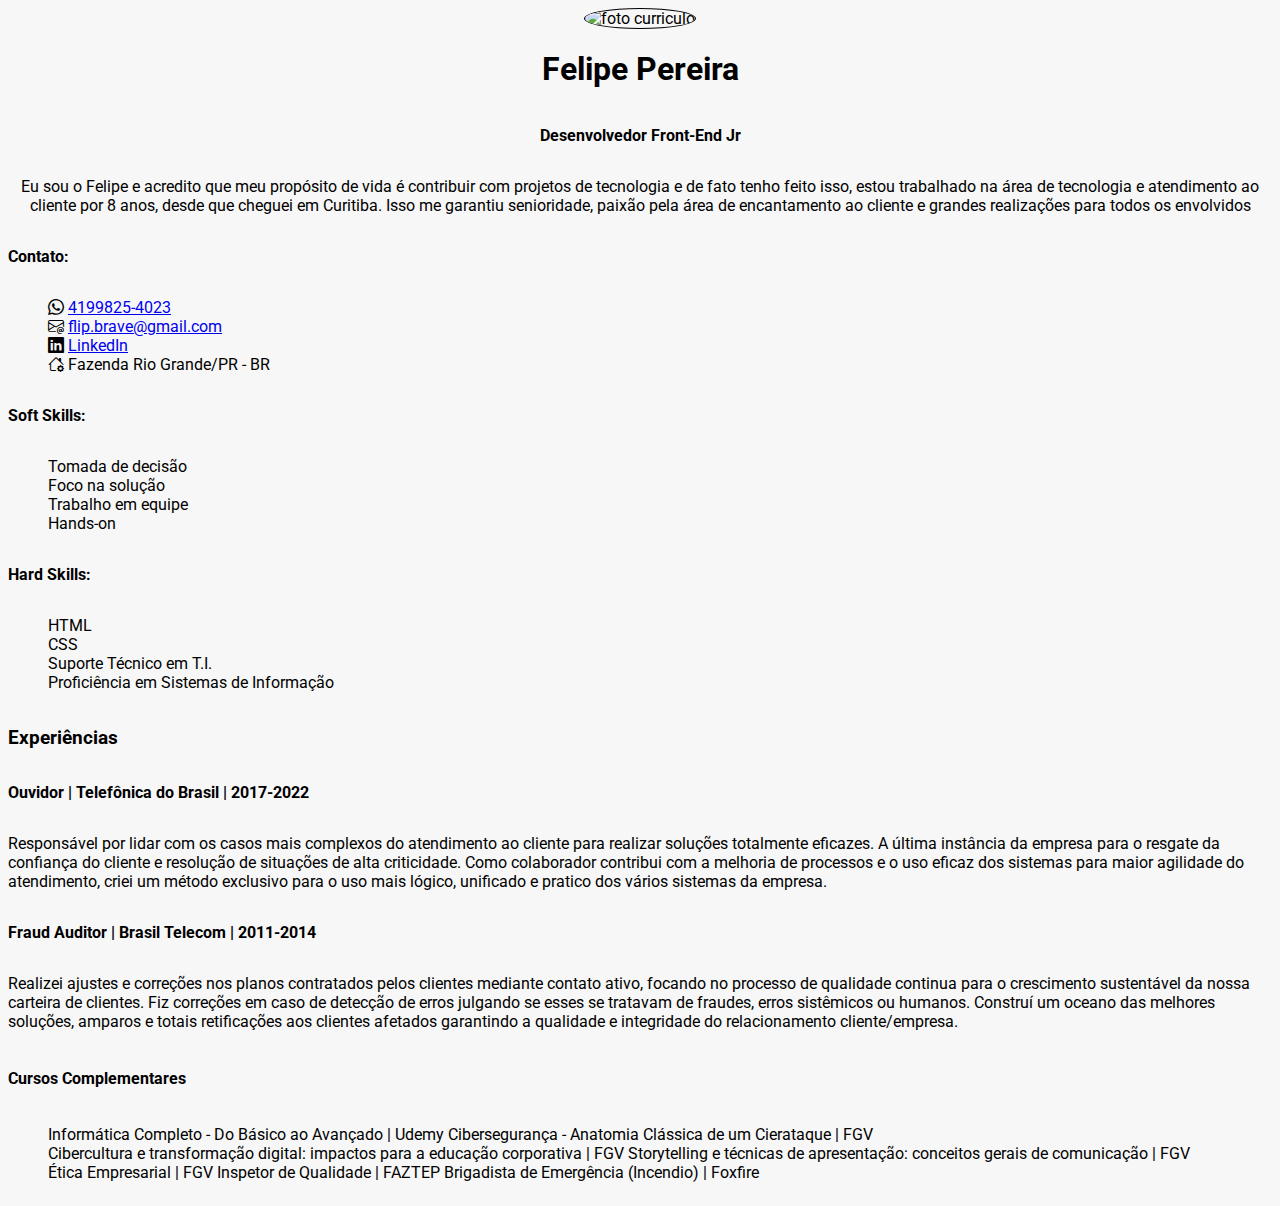
==== index.html @ ac4ab349 "Alteração Prefinal" ====
<!DOCTYPE html>
<html lang="pt-BR">

<head>
	<meta charset="UTF-8">
	<meta name="viewport" content="width=device-width, initial-scale=1.0">
	<meta name="description" content="CV - Felipe Pereira - DEV Jr">
	<title>CV CURRICULO FELIPE PEREIRA</title>

	<link href="https://cdn.jsdelivr.net/npm/bootstrap@5.3.2/dist/css/bootstrap.min.css" rel="stylesheet"
		integrity="sha384-T3c6CoIi6uLrA9TneNEoa7RxnatzjcDSCmG1MXxSR1GAsXEV/Dwwykc2MPK8M2HN" crossorigin="anonymous">
	<link rel="stylesheet" href="style.css">
	<link rel="stylesheet" href="https://cdn.jsdelivr.net/npm/bootstrap-icons@1.11.1/font/bootstrap-icons.css">
	<link rel="preconnect" href="https://fonts.googleapis.com">
	<link rel="preconnect" href="https://fonts.gstatic.com" crossorigin>
	<link href="https://fonts.googleapis.com/css2?family=Roboto&display=swap" rel="stylesheet">

	<style>

	</style>
</head>


<body>
	<div class="container" id="container-0">
		<img class="foto-perfil" src="/src/fotocv.png" alt="foto curriculo">
		<h1>Felipe Pereira</h1>
		<p><strong>Desenvolvedor Front-End Jr</strong></p>

		<p>Eu sou o Felipe e acredito que meu propósito de vida é contribuir com projetos de tecnologia e de fato
			tenho
			feito isso, estou trabalhado na área de tecnologia e atendimento ao cliente por 8 anos, desde que
			cheguei em
			Curitiba. Isso me garantiu senioridade, paixão pela área de encantamento ao cliente e grandes
			realizações
			para
			todos os envolvidos
		</p>

	</div>

	<div class="container" class="item" class="row" id="container-1">

		<p>
			<strong>Contato:</strong>
		</p>

		<ul>
			<i class="bi bi-whatsapp"></i>
			<li><a class="whatsapp-link" href="https://web.whatsapp.com/send?phone=5541998254023">4199825-4023</a>
			</li>
			<br>
			<i class="bi bi-envelope-at"></i>
			<li><a href="mailto:flip.brave@gmail.com">flip.brave@gmail.com</a></li><br>
			<i class="bi bi-linkedin"></i>
			<li><a href="https://www.linkedin.com/in/flipbrave/" target="_blank">LinkedIn</a></li><br>
			<i class="bi bi-house-gear"></i>
			<li>Fazenda Rio Grande/PR - BR</li>

		</ul>

		<p>
			<strong>Soft Skills:</strong>
		</p>

		<ul>
			<li>Tomada de decisão</li><br>
			<li>Foco na solução</li><br>
			<li>Trabalho em equipe</li><br>
			<li>Hands-on</li><br>

		</ul>

		<p>
			<strong>Hard Skills:</strong>
		</p>

		<ul>
			<li>HTML</li><br>
			<li>CSS</li><br>
			<li>Suporte Técnico em T.I.</li><br>
			<li>Proficiência em Sistemas de Informação</li><br>
		</ul>
	</div>


	<div class="container" class="item" class="row" id="container-2">


		<h3>Experiências</h3>

		<p>
			<strong>Ouvidor | Telefônica do Brasil | 2017-2022</strong>
		</p>

		<p>
			Responsável por lidar com os casos mais complexos do atendimento ao cliente para realizar soluções
			totalmente
			eficazes. A última instância da empresa para o resgate da confiança do cliente e resolução de
			situações
			de alta
			criticidade. Como colaborador contribui com a melhoria de processos e o uso eficaz dos sistemas para
			maior
			agilidade do atendimento, criei um método exclusivo para o uso mais lógico, unificado e pratico dos
			vários
			sistemas da empresa.
		</p>

		<p>
			<strong>Fraud Auditor | Brasil Telecom | 2011-2014</strong>
		</p>

		<p>
			Realizei ajustes e correções nos planos contratados pelos clientes mediante contato ativo, focando
			no
			processo
			de qualidade continua para o crescimento sustentável da nossa carteira de clientes. Fiz correções em
			caso de
			detecção de erros julgando se esses se tratavam de fraudes, erros sistêmicos ou humanos. Construí um
			oceano das
			melhores soluções, amparos e totais retificações aos clientes afetados garantindo a qualidade e
			integridade do
			relacionamento cliente/empresa.
		</p>



		<h4>Cursos Complementares</h4>

		<ul>
			<li>Informática Completo - Do Básico ao Avançado | Udemy</li>
			<li>Cibersegurança - Anatomia Clássica de um Cierataque | FGV</li>
			<li>Cibercultura e transformação digital: impactos para a educação corporativa | FGV</li>
			<li>Storytelling e técnicas de apresentação: conceitos gerais de comunicação | FGV</li>
			<li>Ética Empresarial | FGV</li>
			<li>Inspetor de Qualidade | FAZTEP</li>
			<li>Brigadista de Emergência (Incendio) | Foxfire</li>
		</ul>
	</div>

</body>

<script src="https://cdn.jsdelivr.net/npm/bootstrap@5.3.2/dist/js/bootstrap.bundle.min.js"
	integrity="sha384-C6RzsynM9kWDrMNeT87bh95OGNyZPhcTNXj1NW7RuBCsyN/o0jlpcV8Qyq46cDfL"
	crossorigin="anonymous"></script>

</html>
---- style.css ----
.foto-perfil{
    border-radius: 100%;
    height: auto;
    max-width: 200px;
    border: 1px solid black; 
    margin: auto;
    
}

body{
    background-color: #f7f7f7;
    font-family: 'Roboto', sans-serif;
}

ul {
    list-style-type: none;
  }


.div {
    display: inline-block;
}

li {
    display: inline-block;
    
}

#container-0 {
    display: grid;
    text-align: center; 
    height: auto;
}

#container-1 {
    display: grid;
    grid-template-columns: 1fr;
    justify-content: space-evenly;
    align-items: center;

}

#container-2 {
    display: grid;
    grid-template-columns: 1fr;
    justify-content: space-evenly;
    align-items: center;
}

.container {

    align-items: center;
}

/*

#container-1 {
    grid-template-columns: 1fr 1fr;
}

/*
<div class="col-6">
<div class="row">
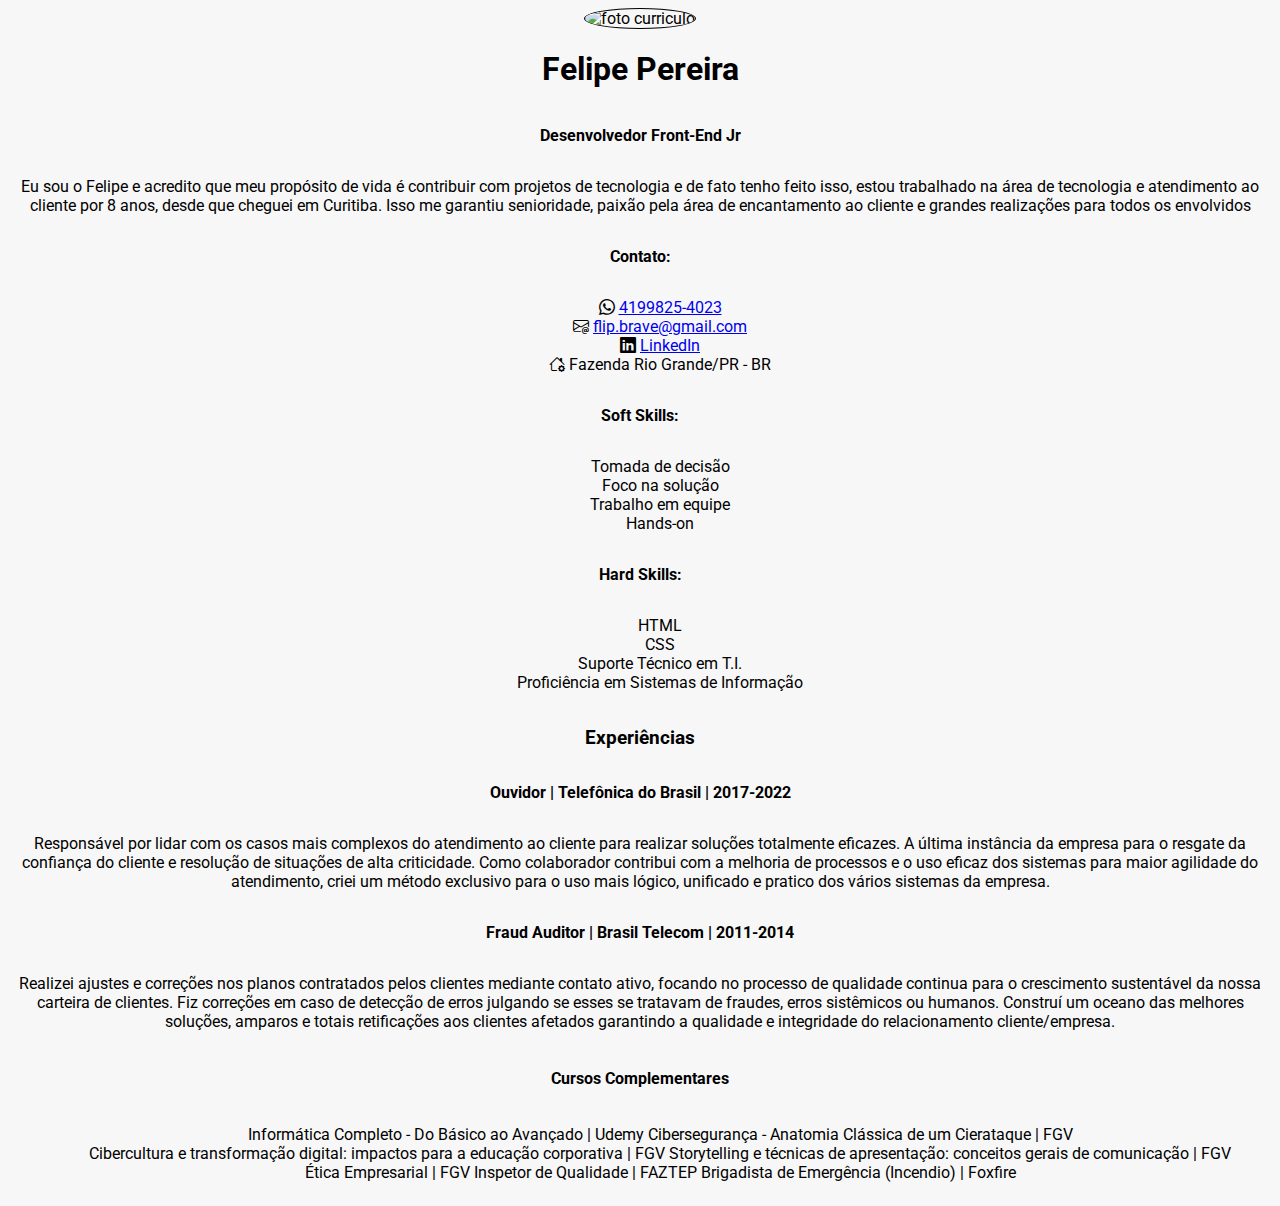
==== commit 772ce4f1: "fix: removing extra containers" ====
--- a/index.html
+++ b/index.html
@@ -14,16 +14,12 @@
 	<link rel="preconnect" href="https://fonts.googleapis.com">
 	<link rel="preconnect" href="https://fonts.gstatic.com" crossorigin>
 	<link href="https://fonts.googleapis.com/css2?family=Roboto&display=swap" rel="stylesheet">
-
-	<style>
-
-	</style>
 </head>
 
 
 <body>
 	<div class="container" id="container-0">
-		<img class="foto-perfil" src="/src/fotocv.png" alt="foto curriculo">
+		<img class="foto-perfil" src="./src/fotocv.png" alt="foto curriculo">
 		<h1>Felipe Pereira</h1>
 		<p><strong>Desenvolvedor Front-End Jr</strong></p>
 
@@ -37,9 +33,6 @@
 			todos os envolvidos
 		</p>
 
-	</div>
-
-	<div class="container" class="item" class="row" id="container-1">
 
 		<p>
 			<strong>Contato:</strong>
@@ -81,10 +74,8 @@
 			<li>Suporte Técnico em T.I.</li><br>
 			<li>Proficiência em Sistemas de Informação</li><br>
 		</ul>
-	</div>
 
 
-	<div class="container" class="item" class="row" id="container-2">
 
 
 		<h3>Experiências</h3>
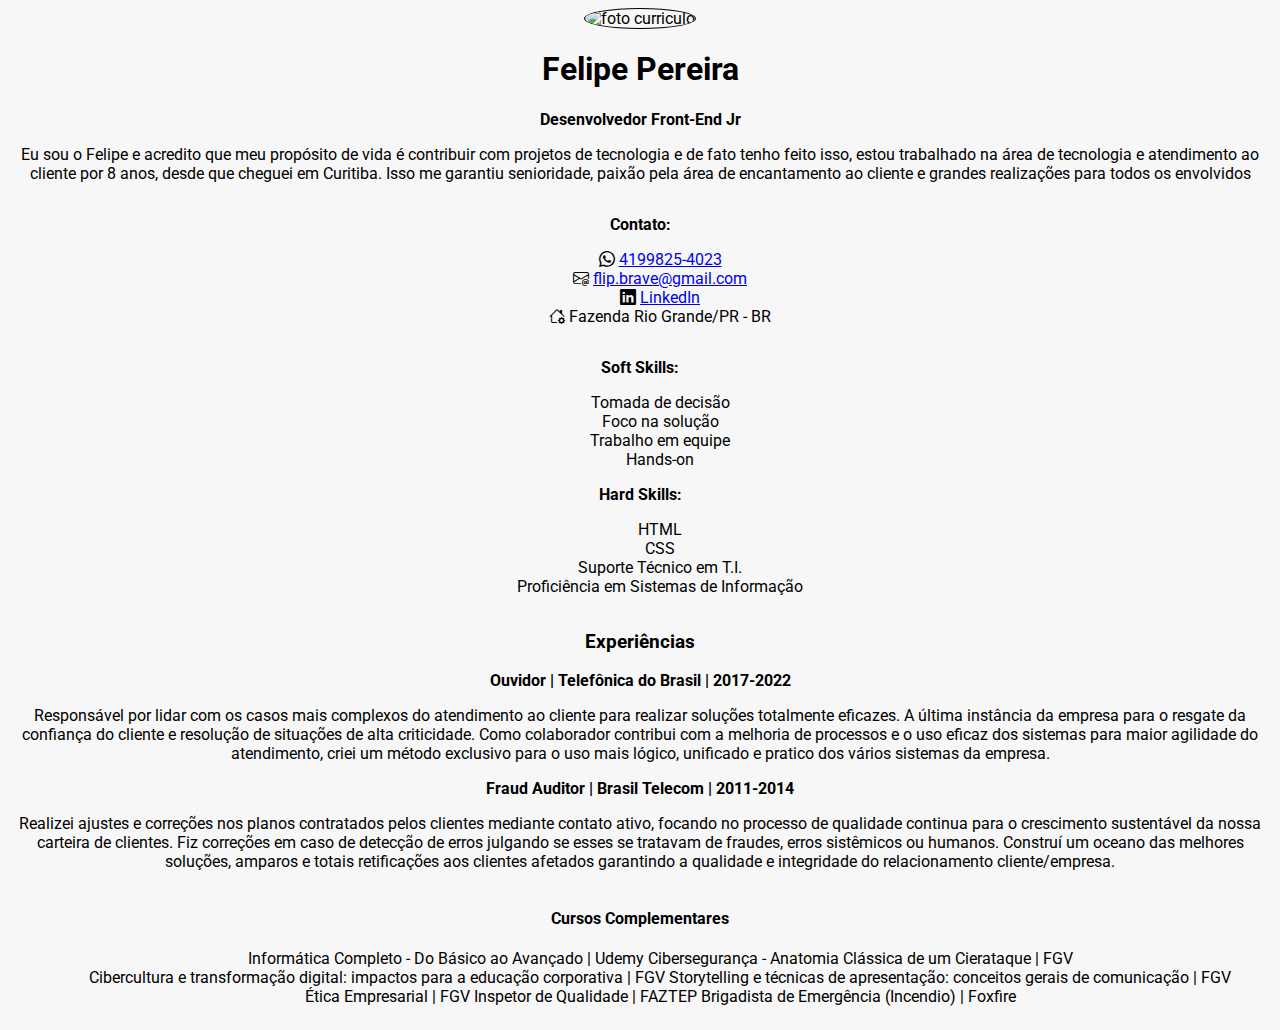
==== commit 3caf593e: "fix: using layout with one container and nested .row>.col" ====
--- a/index.html
+++ b/index.html
@@ -9,7 +9,7 @@
 
 	<link href="https://cdn.jsdelivr.net/npm/bootstrap@5.3.2/dist/css/bootstrap.min.css" rel="stylesheet"
 		integrity="sha384-T3c6CoIi6uLrA9TneNEoa7RxnatzjcDSCmG1MXxSR1GAsXEV/Dwwykc2MPK8M2HN" crossorigin="anonymous">
-	<link rel="stylesheet" href="style.css">
+	<link rel="stylesheet" href="./style.css">
 	<link rel="stylesheet" href="https://cdn.jsdelivr.net/npm/bootstrap-icons@1.11.1/font/bootstrap-icons.css">
 	<link rel="preconnect" href="https://fonts.googleapis.com">
 	<link rel="preconnect" href="https://fonts.gstatic.com" crossorigin>
@@ -19,114 +19,122 @@
 
 <body>
 	<div class="container" id="container-0">
-		<img class="foto-perfil" src="./src/fotocv.png" alt="foto curriculo">
-		<h1>Felipe Pereira</h1>
-		<p><strong>Desenvolvedor Front-End Jr</strong></p>
+		<div class="row">
+			<div class="col mt-5">
+				<img class="foto-perfil" src="./src/fotocv.png" alt="foto curriculo">
+				<h1>Felipe Pereira</h1>
+				<p><strong>Desenvolvedor Front-End Jr</strong></p>
 
-		<p>Eu sou o Felipe e acredito que meu propósito de vida é contribuir com projetos de tecnologia e de fato
-			tenho
-			feito isso, estou trabalhado na área de tecnologia e atendimento ao cliente por 8 anos, desde que
-			cheguei em
-			Curitiba. Isso me garantiu senioridade, paixão pela área de encantamento ao cliente e grandes
-			realizações
-			para
-			todos os envolvidos
-		</p>
+				<p>
+					Eu sou o Felipe e acredito que meu propósito de vida é contribuir com projetos de tecnologia e de
+					fato tenho feito isso, estou trabalhado na área de tecnologia e atendimento ao cliente por 8 anos,
+					desde que cheguei em Curitiba. Isso me garantiu senioridade, paixão pela área de encantamento ao
+					cliente e grandes realizações para todos os envolvidos
+				</p>
+			</div>
+		</div>
+
+		<div class="row">
+			<div class="col">
+				<p>
+					<strong>Contato:</strong>
+				</p>
+
+				<ul>
+					<i class="bi bi-whatsapp"></i>
+					<li><a class="whatsapp-link"
+							href="https://web.whatsapp.com/send?phone=5541998254023">4199825-4023</a>
+					</li>
+					<br>
+					<i class="bi bi-envelope-at"></i>
+					<li><a href="mailto:flip.brave@gmail.com">flip.brave@gmail.com</a></li><br>
+					<i class="bi bi-linkedin"></i>
+					<li><a href="https://www.linkedin.com/in/flipbrave/" target="_blank">LinkedIn</a></li><br>
+					<i class="bi bi-house-gear"></i>
+					<li>Fazenda Rio Grande/PR - BR</li>
+
+				</ul>
+			</div>
+		</div>
 
 
-		<p>
-			<strong>Contato:</strong>
-		</p>
+		<div class="row">
+			<div class="col">
+				<p>
+					<strong>Soft Skills:</strong>
+				</p>
 
-		<ul>
-			<i class="bi bi-whatsapp"></i>
-			<li><a class="whatsapp-link" href="https://web.whatsapp.com/send?phone=5541998254023">4199825-4023</a>
-			</li>
-			<br>
-			<i class="bi bi-envelope-at"></i>
-			<li><a href="mailto:flip.brave@gmail.com">flip.brave@gmail.com</a></li><br>
-			<i class="bi bi-linkedin"></i>
-			<li><a href="https://www.linkedin.com/in/flipbrave/" target="_blank">LinkedIn</a></li><br>
-			<i class="bi bi-house-gear"></i>
-			<li>Fazenda Rio Grande/PR - BR</li>
+				<ul>
+					<li>Tomada de decisão</li><br>
+					<li>Foco na solução</li><br>
+					<li>Trabalho em equipe</li><br>
+					<li>Hands-on</li><br>
 
-		</ul>
+				</ul>
+			</div>
+			<div class="col">
+				<p>
+					<strong>Hard Skills:</strong>
+				</p>
 
-		<p>
-			<strong>Soft Skills:</strong>
-		</p>
-
-		<ul>
-			<li>Tomada de decisão</li><br>
-			<li>Foco na solução</li><br>
-			<li>Trabalho em equipe</li><br>
-			<li>Hands-on</li><br>
-
-		</ul>
-
-		<p>
-			<strong>Hard Skills:</strong>
-		</p>
-
-		<ul>
-			<li>HTML</li><br>
-			<li>CSS</li><br>
-			<li>Suporte Técnico em T.I.</li><br>
-			<li>Proficiência em Sistemas de Informação</li><br>
-		</ul>
+				<ul>
+					<li>HTML</li><br>
+					<li>CSS</li><br>
+					<li>Suporte Técnico em T.I.</li><br>
+					<li>Proficiência em Sistemas de Informação</li><br>
+				</ul>
+			</div>
+		</div>
 
 
 
+		<div class="row">
+			<div class="col">
+				<h3>Experiências</h3>
 
-		<h3>Experiências</h3>
+				<p>
+					<strong>Ouvidor | Telefônica do Brasil | 2017-2022</strong>
+				</p>
 
-		<p>
-			<strong>Ouvidor | Telefônica do Brasil | 2017-2022</strong>
-		</p>
+				<p>
+					Responsável por lidar com os casos mais complexos do atendimento ao cliente para realizar soluções
+					totalmente eficazes. A última instância da empresa para o resgate da confiança do cliente e
+					resolução de situações de alta criticidade. Como colaborador contribui com a melhoria de processos e
+					o uso eficaz dos sistemas para maior agilidade do atendimento, criei um método exclusivo para o uso
+					mais lógico, unificado e pratico dos vários sistemas da empresa.
+				</p>
 
-		<p>
-			Responsável por lidar com os casos mais complexos do atendimento ao cliente para realizar soluções
-			totalmente
-			eficazes. A última instância da empresa para o resgate da confiança do cliente e resolução de
-			situações
-			de alta
-			criticidade. Como colaborador contribui com a melhoria de processos e o uso eficaz dos sistemas para
-			maior
-			agilidade do atendimento, criei um método exclusivo para o uso mais lógico, unificado e pratico dos
-			vários
-			sistemas da empresa.
-		</p>
+				<p>
+					<strong>Fraud Auditor | Brasil Telecom | 2011-2014</strong>
+				</p>
 
-		<p>
-			<strong>Fraud Auditor | Brasil Telecom | 2011-2014</strong>
-		</p>
+				<p>
+					Realizei ajustes e correções nos planos contratados pelos clientes mediante contato ativo, focando
+					no processo de qualidade continua para o crescimento sustentável da nossa carteira de clientes. Fiz
+					correções em caso de detecção de erros julgando se esses se tratavam de fraudes, erros sistêmicos ou
+					humanos. Construí um oceano das melhores soluções, amparos e totais retificações aos clientes
+					afetados garantindo a qualidade e integridade do relacionamento cliente/empresa.
+				</p>
 
-		<p>
-			Realizei ajustes e correções nos planos contratados pelos clientes mediante contato ativo, focando
-			no
-			processo
-			de qualidade continua para o crescimento sustentável da nossa carteira de clientes. Fiz correções em
-			caso de
-			detecção de erros julgando se esses se tratavam de fraudes, erros sistêmicos ou humanos. Construí um
-			oceano das
-			melhores soluções, amparos e totais retificações aos clientes afetados garantindo a qualidade e
-			integridade do
-			relacionamento cliente/empresa.
-		</p>
+			</div>
+		</div>
 
 
+		<div class="row">
+			<div class="col">
+				<h4>Cursos Complementares</h4>
 
-		<h4>Cursos Complementares</h4>
-
-		<ul>
-			<li>Informática Completo - Do Básico ao Avançado | Udemy</li>
-			<li>Cibersegurança - Anatomia Clássica de um Cierataque | FGV</li>
-			<li>Cibercultura e transformação digital: impactos para a educação corporativa | FGV</li>
-			<li>Storytelling e técnicas de apresentação: conceitos gerais de comunicação | FGV</li>
-			<li>Ética Empresarial | FGV</li>
-			<li>Inspetor de Qualidade | FAZTEP</li>
-			<li>Brigadista de Emergência (Incendio) | Foxfire</li>
-		</ul>
+				<ul>
+					<li>Informática Completo - Do Básico ao Avançado | Udemy</li>
+					<li>Cibersegurança - Anatomia Clássica de um Cierataque | FGV</li>
+					<li>Cibercultura e transformação digital: impactos para a educação corporativa | FGV</li>
+					<li>Storytelling e técnicas de apresentação: conceitos gerais de comunicação | FGV</li>
+					<li>Ética Empresarial | FGV</li>
+					<li>Inspetor de Qualidade | FAZTEP</li>
+					<li>Brigadista de Emergência (Incendio) | Foxfire</li>
+				</ul>
+			</div>
+		</div>
 	</div>
 
 </body>
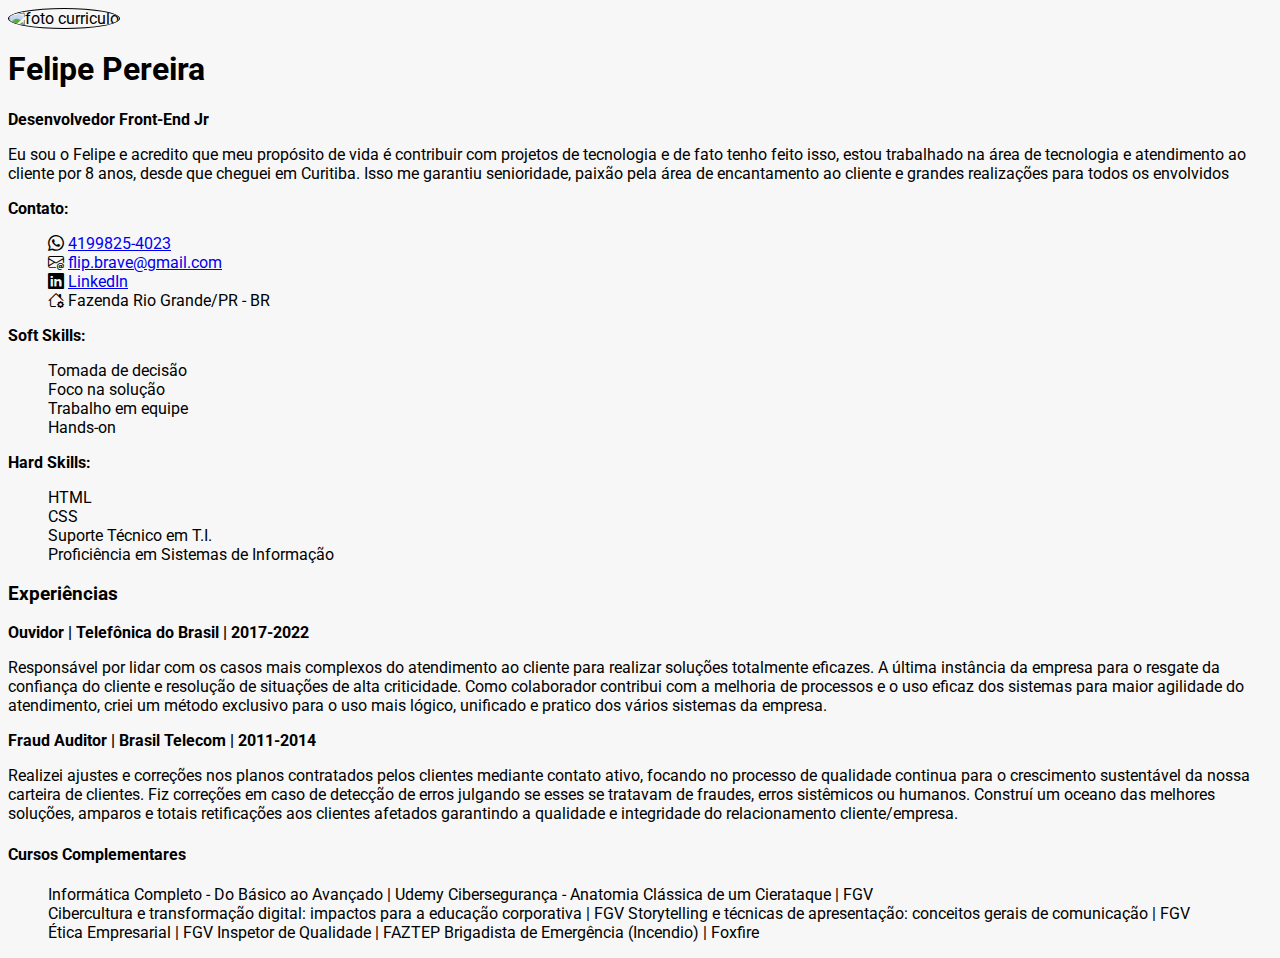
==== commit 7e545915: "fix: change layout to seams like the previous version" ====
--- a/index.html
+++ b/index.html
@@ -18,8 +18,8 @@
 
 
 <body>
-	<div class="container" id="container-0">
-		<div class="row">
+	<div class="container">
+		<div class="row text-center">
 			<div class="col mt-5">
 				<img class="foto-perfil" src="./src/fotocv.png" alt="foto curriculo">
 				<h1>Felipe Pereira</h1>
@@ -34,26 +34,27 @@
 			</div>
 		</div>
 
-		<div class="row">
-			<div class="col">
-				<p>
-					<strong>Contato:</strong>
-				</p>
+		<div class="row  justify-content-center">
+			<div class="col d-flex justify-content-center">
+				<div>
+					<p>
+						<strong>Contato:</strong>
+					</p>
 
-				<ul>
-					<i class="bi bi-whatsapp"></i>
-					<li><a class="whatsapp-link"
-							href="https://web.whatsapp.com/send?phone=5541998254023">4199825-4023</a>
-					</li>
-					<br>
-					<i class="bi bi-envelope-at"></i>
-					<li><a href="mailto:flip.brave@gmail.com">flip.brave@gmail.com</a></li><br>
-					<i class="bi bi-linkedin"></i>
-					<li><a href="https://www.linkedin.com/in/flipbrave/" target="_blank">LinkedIn</a></li><br>
-					<i class="bi bi-house-gear"></i>
-					<li>Fazenda Rio Grande/PR - BR</li>
-
-				</ul>
+					<ul>
+						<i class="bi bi-whatsapp"></i>
+						<li><a class="whatsapp-link"
+								href="https://web.whatsapp.com/send?phone=5541998254023">4199825-4023</a>
+						</li>
+						<br>
+						<i class="bi bi-envelope-at"></i>
+						<li><a href="mailto:flip.brave@gmail.com">flip.brave@gmail.com</a></li><br>
+						<i class="bi bi-linkedin"></i>
+						<li><a href="https://www.linkedin.com/in/flipbrave/" target="_blank">LinkedIn</a></li><br>
+						<i class="bi bi-house-gear"></i>
+						<li>Fazenda Rio Grande/PR - BR</li>
+					</ul>
+				</div>
 			</div>
 		</div>
 
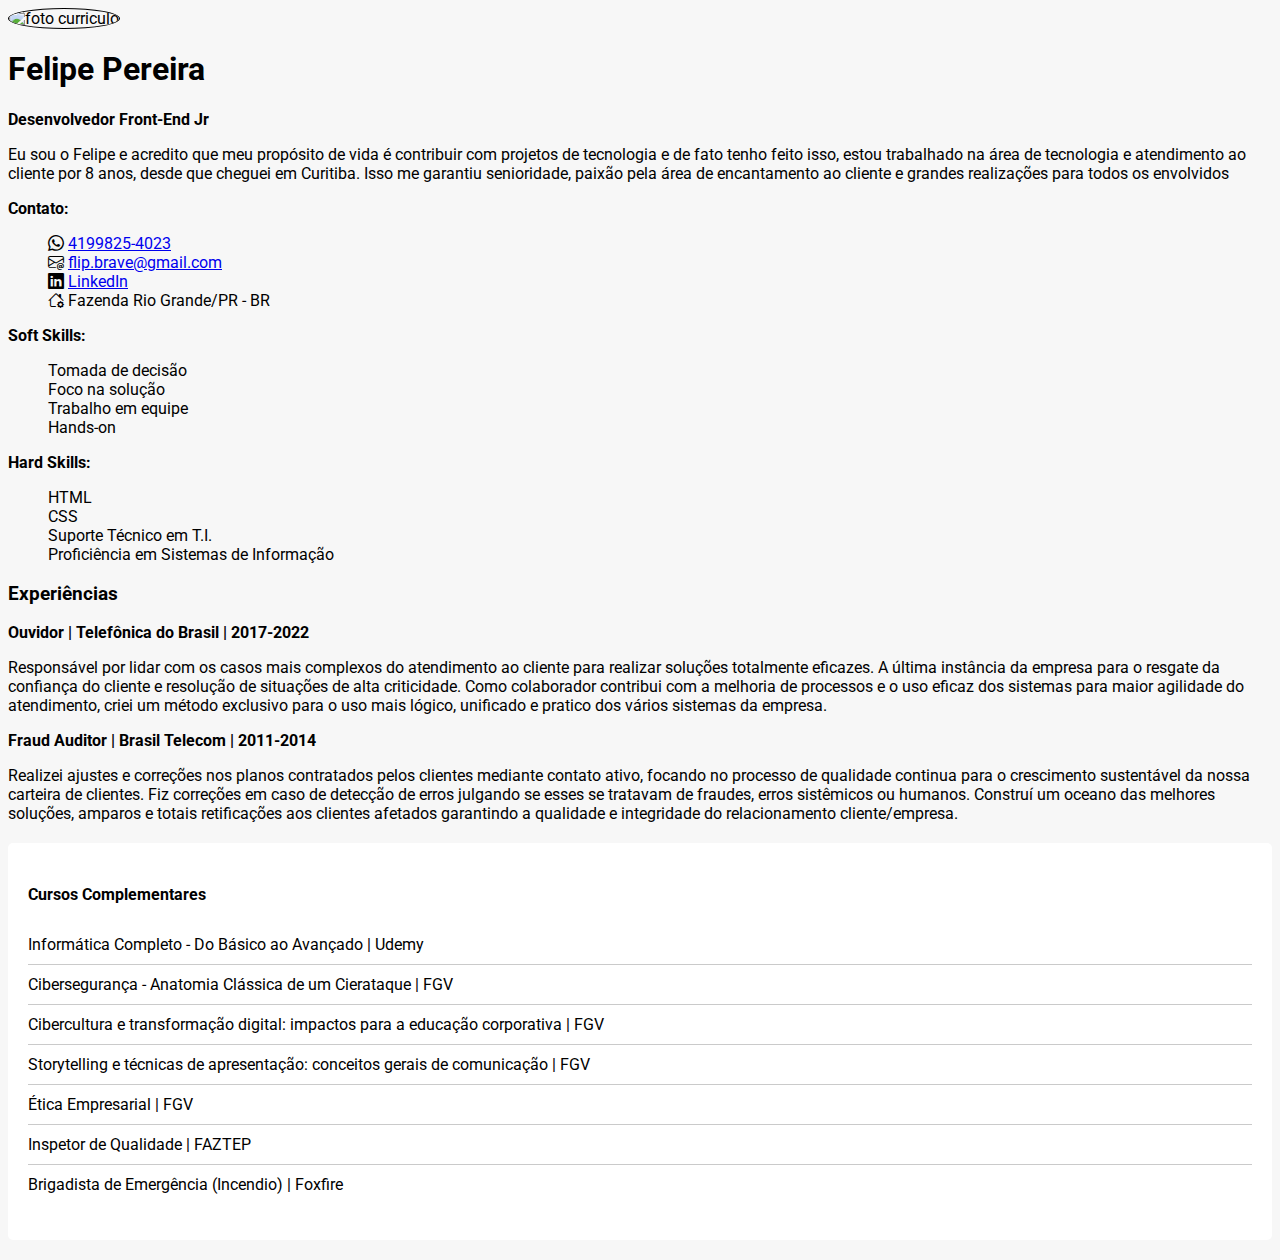
==== commit 63d69256: "feat: some layout enhancements" ====
--- a/index.html
+++ b/index.html
@@ -19,10 +19,16 @@
 
 <body>
 	<div class="container">
-		<div class="row text-center">
-			<div class="col mt-5">
+
+		<header class="row mt-5">
+			<div class="col text-center">
 				<img class="foto-perfil" src="./src/fotocv.png" alt="foto curriculo">
-				<h1>Felipe Pereira</h1>
+				<h1 class="mt-3">Felipe Pereira</h1>
+			</div>
+		</header>
+
+		<div class="row text-center mt-3">
+			<div class="col">
 				<p><strong>Desenvolvedor Front-End Jr</strong></p>
 
 				<p>
@@ -34,7 +40,7 @@
 			</div>
 		</div>
 
-		<div class="row  justify-content-center">
+		<div class="row mt-3">
 			<div class="col d-flex justify-content-center">
 				<div>
 					<p>
@@ -42,56 +48,66 @@
 					</p>
 
 					<ul>
-						<i class="bi bi-whatsapp"></i>
-						<li><a class="whatsapp-link"
+
+						<li>
+							<i class="bi bi-whatsapp"></i>
+							<a class="whatsapp-link"
 								href="https://web.whatsapp.com/send?phone=5541998254023">4199825-4023</a>
 						</li>
-						<br>
-						<i class="bi bi-envelope-at"></i>
-						<li><a href="mailto:flip.brave@gmail.com">flip.brave@gmail.com</a></li><br>
-						<i class="bi bi-linkedin"></i>
-						<li><a href="https://www.linkedin.com/in/flipbrave/" target="_blank">LinkedIn</a></li><br>
-						<i class="bi bi-house-gear"></i>
-						<li>Fazenda Rio Grande/PR - BR</li>
+
+						<li>
+							<i class="bi bi-envelope-at"></i>
+							<a href="mailto:flip.brave@gmail.com">flip.brave@gmail.com</a>
+						</li>
+
+						<li>
+							<i class="bi bi-linkedin"></i>
+							<a href="https://www.linkedin.com/in/flipbrave/" target="_blank">LinkedIn</a>
+						</li>
+
+						<li>
+							<i class="bi bi-house-gear"></i>
+							Fazenda Rio Grande/PR - BR
+						</li>
 					</ul>
 				</div>
 			</div>
 		</div>
 
 
-		<div class="row">
-			<div class="col">
+		<div class="row mt-3">
+			<div class="col d-flex justify-content-center">
 				<p>
 					<strong>Soft Skills:</strong>
 				</p>
 
 				<ul>
-					<li>Tomada de decisão</li><br>
-					<li>Foco na solução</li><br>
-					<li>Trabalho em equipe</li><br>
-					<li>Hands-on</li><br>
+					<li>Tomada de decisão</li>
+					<li>Foco na solução</li>
+					<li>Trabalho em equipe</li>
+					<li>Hands-on</li>
 
 				</ul>
 			</div>
-			<div class="col">
+			<div class="col  d-flex justify-content-center">
 				<p>
 					<strong>Hard Skills:</strong>
 				</p>
 
 				<ul>
-					<li>HTML</li><br>
-					<li>CSS</li><br>
-					<li>Suporte Técnico em T.I.</li><br>
-					<li>Proficiência em Sistemas de Informação</li><br>
+					<li>HTML</li>
+					<li>CSS</li>
+					<li>Suporte Técnico em T.I.</li>
+					<li>Proficiência em Sistemas de Informação</li>
 				</ul>
 			</div>
 		</div>
 
 
 
-		<div class="row">
+		<div class="row mt-5">
 			<div class="col">
-				<h3>Experiências</h3>
+				<h3 class="text-center mb-3">Experiências</h3>
 
 				<p>
 					<strong>Ouvidor | Telefônica do Brasil | 2017-2022</strong>
@@ -121,18 +137,20 @@
 		</div>
 
 
-		<div class="row">
-			<div class="col">
-				<h4>Cursos Complementares</h4>
+		<div class="row mt-5 mb-5">
+			<div class="col cursos">
+				<h4 class="text-center mb-3">Cursos Complementares</h4>
 
-				<ul>
-					<li>Informática Completo - Do Básico ao Avançado | Udemy</li>
-					<li>Cibersegurança - Anatomia Clássica de um Cierataque | FGV</li>
-					<li>Cibercultura e transformação digital: impactos para a educação corporativa | FGV</li>
-					<li>Storytelling e técnicas de apresentação: conceitos gerais de comunicação | FGV</li>
-					<li>Ética Empresarial | FGV</li>
-					<li>Inspetor de Qualidade | FAZTEP</li>
-					<li>Brigadista de Emergência (Incendio) | Foxfire</li>
+				<ul class="cursos__list">
+					<li class="cursos__item">Informática Completo - Do Básico ao Avançado | Udemy</li>
+					<li class="cursos__item">Cibersegurança - Anatomia Clássica de um Cierataque | FGV</li>
+					<li class="cursos__item">Cibercultura e transformação digital: impactos para a educação corporativa
+						| FGV</li>
+					<li class="cursos__item">Storytelling e técnicas de apresentação: conceitos gerais de comunicação |
+						FGV</li>
+					<li class="cursos__item">Ética Empresarial | FGV</li>
+					<li class="cursos__item">Inspetor de Qualidade | FAZTEP</li>
+					<li class="cursos__item">Brigadista de Emergência (Incendio) | Foxfire</li>
 				</ul>
 			</div>
 		</div>
--- a/style.css
+++ b/style.css
@@ -1,63 +1,35 @@
-.foto-perfil{
+.foto-perfil {
     border-radius: 100%;
     height: auto;
     max-width: 200px;
-    border: 1px solid black; 
+    border: 1px solid black;
     margin: auto;
-    
 }
 
-body{
+body {
     background-color: #f7f7f7;
-    font-family: 'Roboto', sans-serif;
+    font-family: "Roboto", sans-serif;
 }
 
 ul {
     list-style-type: none;
-  }
-
-
-.div {
-    display: inline-block;
 }
 
-li {
-    display: inline-block;
-    
+.cursos {
+    border-radius: 5px;
+    background-color: #fff;
+    padding: 20px;
+    margin: 20px auto;
 }
 
-#container-0 {
-    display: grid;
-    text-align: center; 
-    height: auto;
+.cursos__list {
+    padding: 0;
 }
 
-#container-1 {
-    display: grid;
-    grid-template-columns: 1fr;
-    justify-content: space-evenly;
-    align-items: center;
-
+.cursos__item {
+    border-bottom: 1px solid #cacaca;
+    padding: 10px 0;
 }
-
-#container-2 {
-    display: grid;
-    grid-template-columns: 1fr;
-    justify-content: space-evenly;
-    align-items: center;
+.cursos__item:last-child {
+    border-bottom: none;
 }
-
-.container {
-
-    align-items: center;
-}
-
-/*
-
-#container-1 {
-    grid-template-columns: 1fr 1fr;
-}
-
-/*
-<div class="col-6">
-<div class="row">